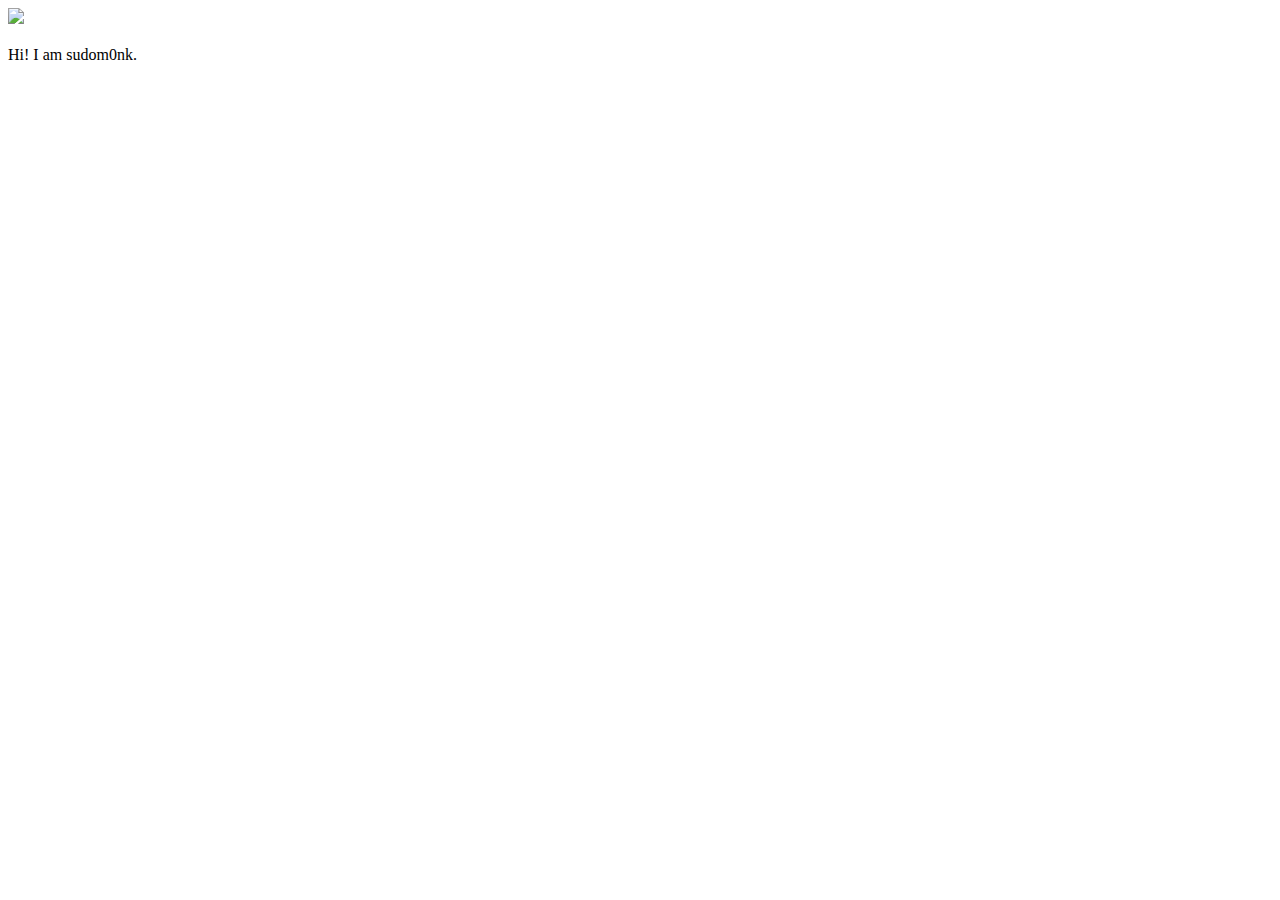
==== ui/index.html @ 88133e96 "edited index.html" ====
<!doctype html>
<html>
    <head>
        <link href="/ui/style.css" rel="stylesheet" />
    </head>
    <body>
        <div class="center">
            <img src="/ui/madi.png" class="img-medium"/>
        </div>
        <br>
        <div class="center text-big bold">
            Hi! I am sudom0nk.
        </div>
        <script type="text/javascript" src="/ui/main.js">
        </script>
    </body>
</html>
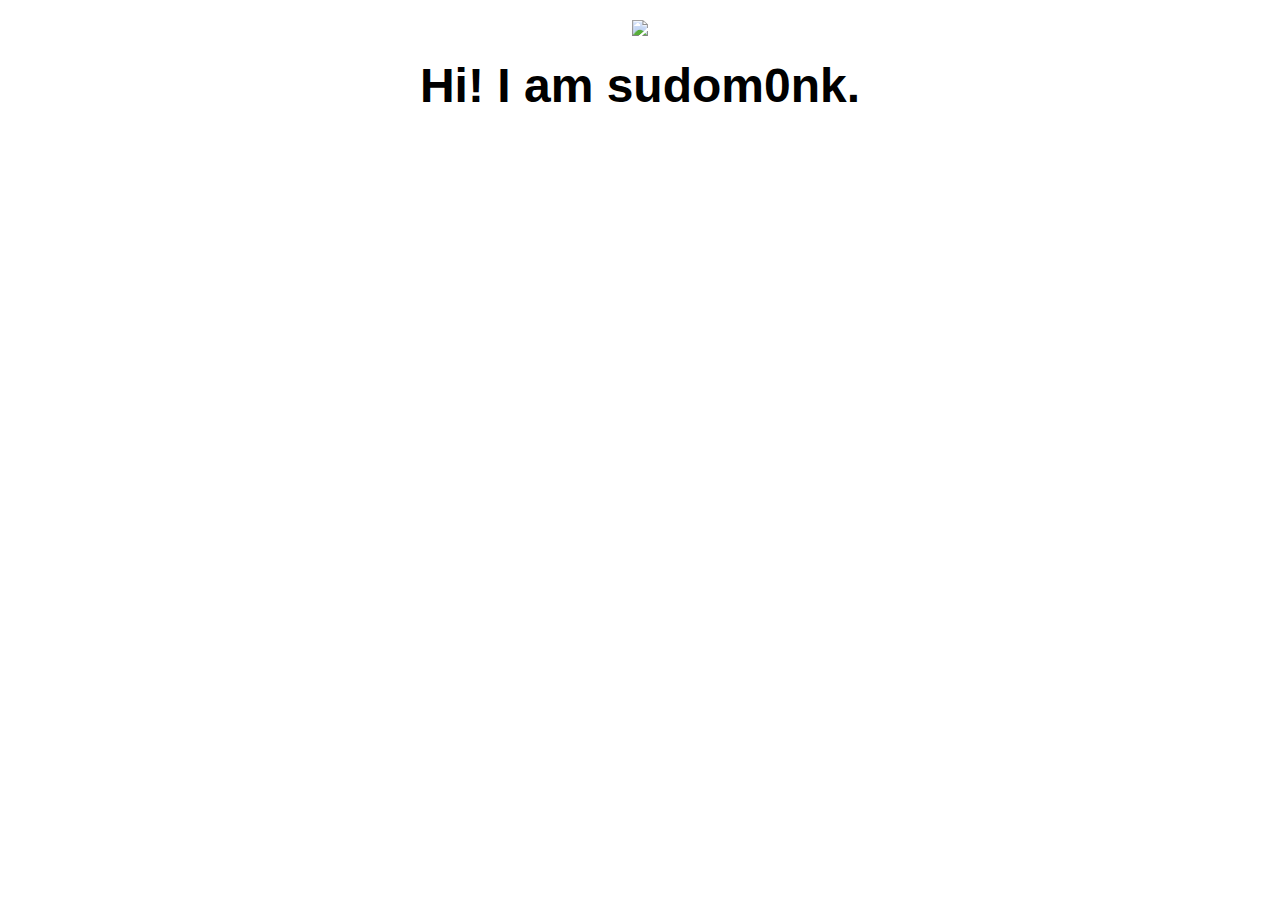
==== commit 36522896: "[imad-console] Updates ui/index.html" ====
--- a/ui/index.html
+++ b/ui/index.html
@@ -8,7 +8,7 @@
             <img src="/ui/madi.png" class="img-medium"/>
         </div>
         <br>
-        <div class="center text-big bold">
+        <div class="center text-big bold" id="main-text">
             Hi! I am sudom0nk.
         </div>
         <script type="text/javascript" src="/ui/main.js">
--- a/ui/style.css
+++ b/ui/style.css
@@ -0,0 +1,29 @@
+body {
+    font-family: sans-serif;
+    margin-top: 20px;
+}
+
+.center {
+    text-align: center;
+}
+
+.text-big {
+    font-size: 300%;
+}
+
+.bold {
+    font-weight: bold;
+}
+
+.img-medium {
+    height: 200px;
+}
+
+.container {
+	max-width: 800px;
+	margin: 0 auto;
+	color: #4d4d4d;
+	font-family: sans-serif;
+	padding-left: 20px;
+	padding-right: 20px;
+}
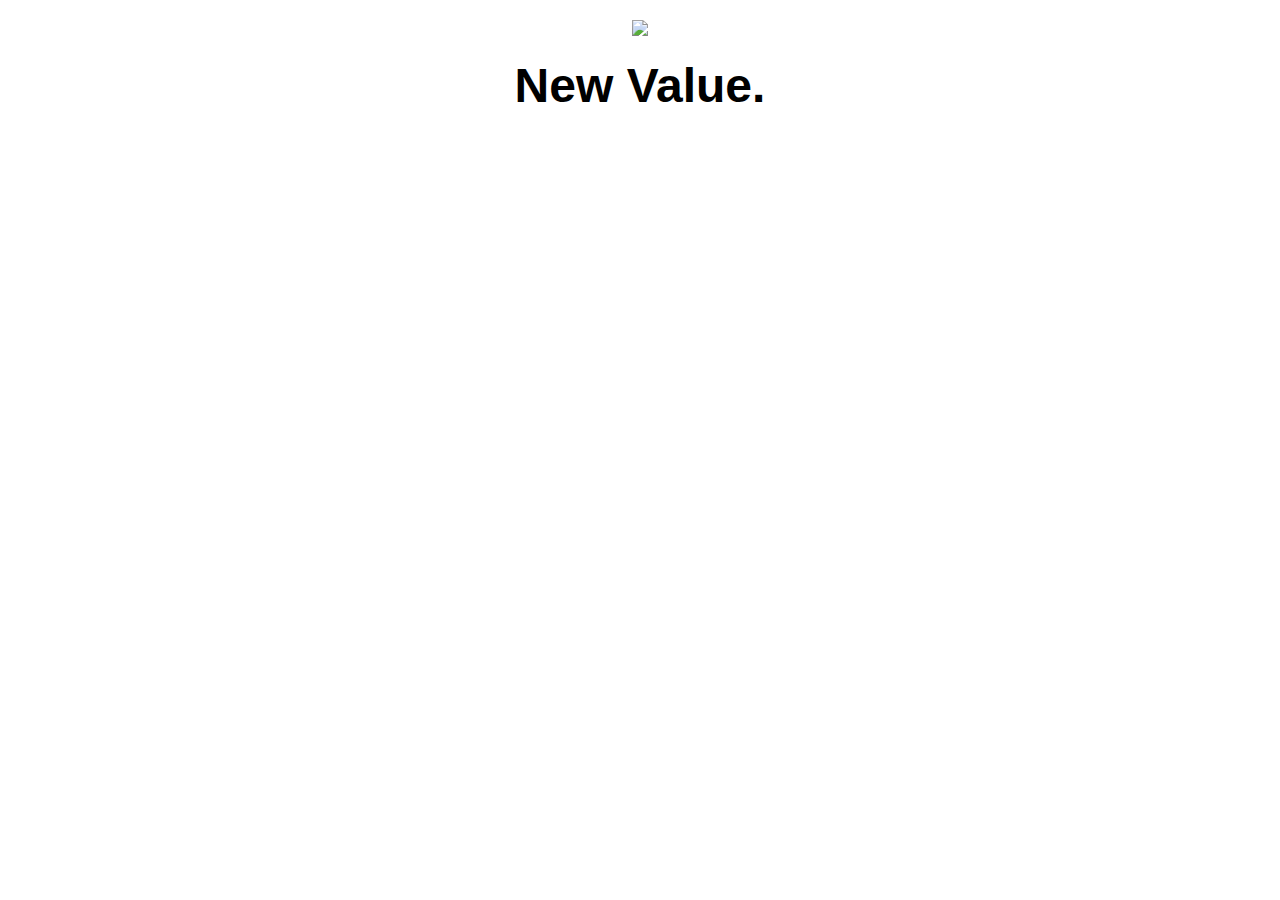
==== commit afbf3a69: "[imad-console] Updates ui/index.html" ====
--- a/ui/index.html
+++ b/ui/index.html
@@ -5,7 +5,7 @@
     </head>
     <body>
         <div class="center">
-            <img src="/ui/madi.png" class="img-medium"/>
+            <img src="/ui/madi.png" class="img-medium" id="madi"/>
         </div>
         <br>
         <div class="center text-big bold" id="main-text">
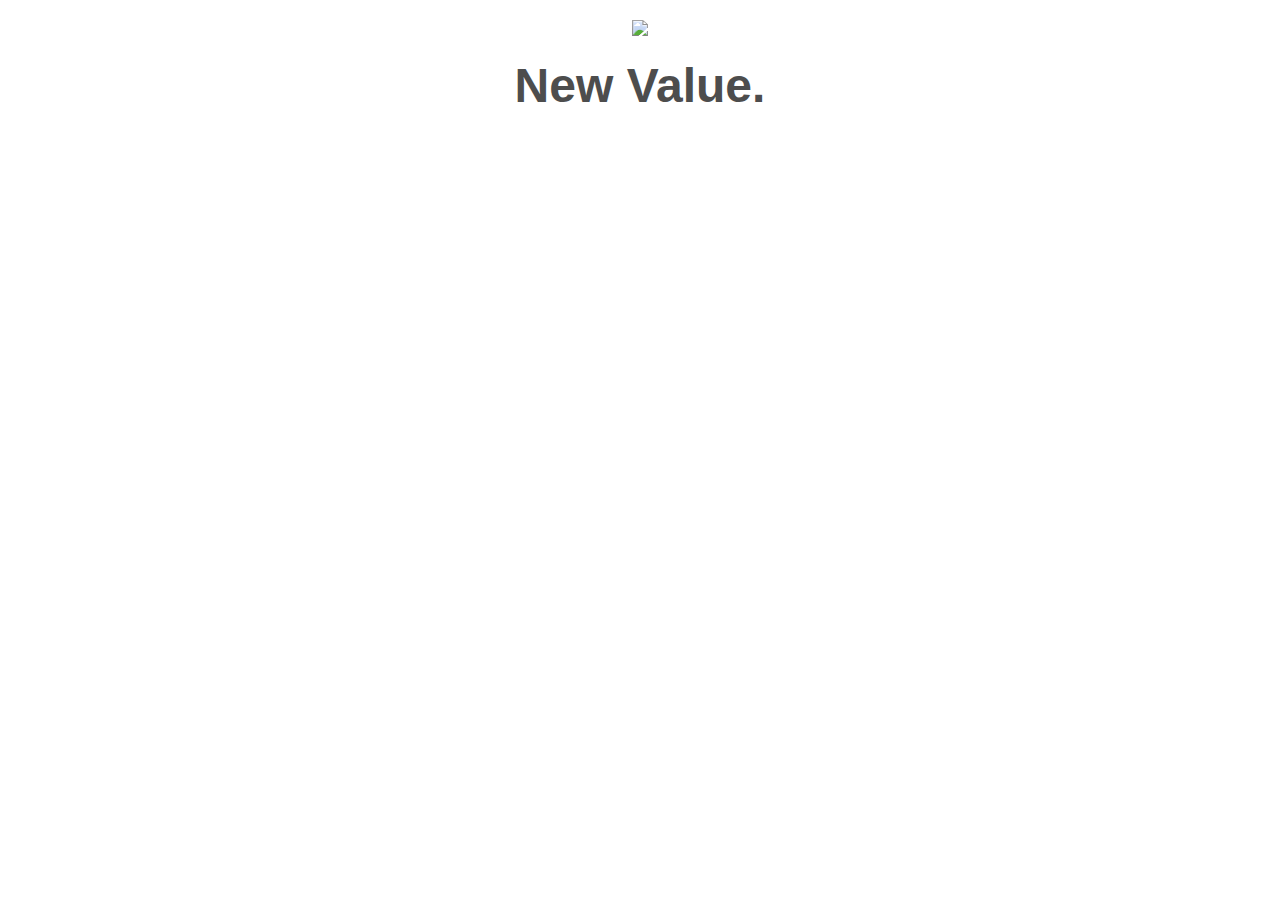
==== commit d56ddc59: "[imad-console] Updates ui/index.html" ====
--- a/ui/index.html
+++ b/ui/index.html
@@ -4,12 +4,14 @@
         <link href="/ui/style.css" rel="stylesheet" />
     </head>
     <body>
-        <div class="center">
-            <img src="/ui/madi.png" class="img-medium" id="madi"/>
-        </div>
-        <br>
-        <div class="center text-big bold" id="main-text">
-            Hi! I am sudom0nk.
+        <div class="container">
+            <div class="center">
+                <img src="http://www.zastavki.com/pictures/originals/2015/Anime_Green_and_red_sword_hero_Anime_Sword_Art_Online_098623_.jpg" class="img-medium" id="madi"/>
+            </div>
+            <br>
+            <div class="center text-big bold" id="main-text">
+                Hi! I am sudom0nk.
+            </div>
         </div>
         <script type="text/javascript" src="/ui/main.js">
         </script>
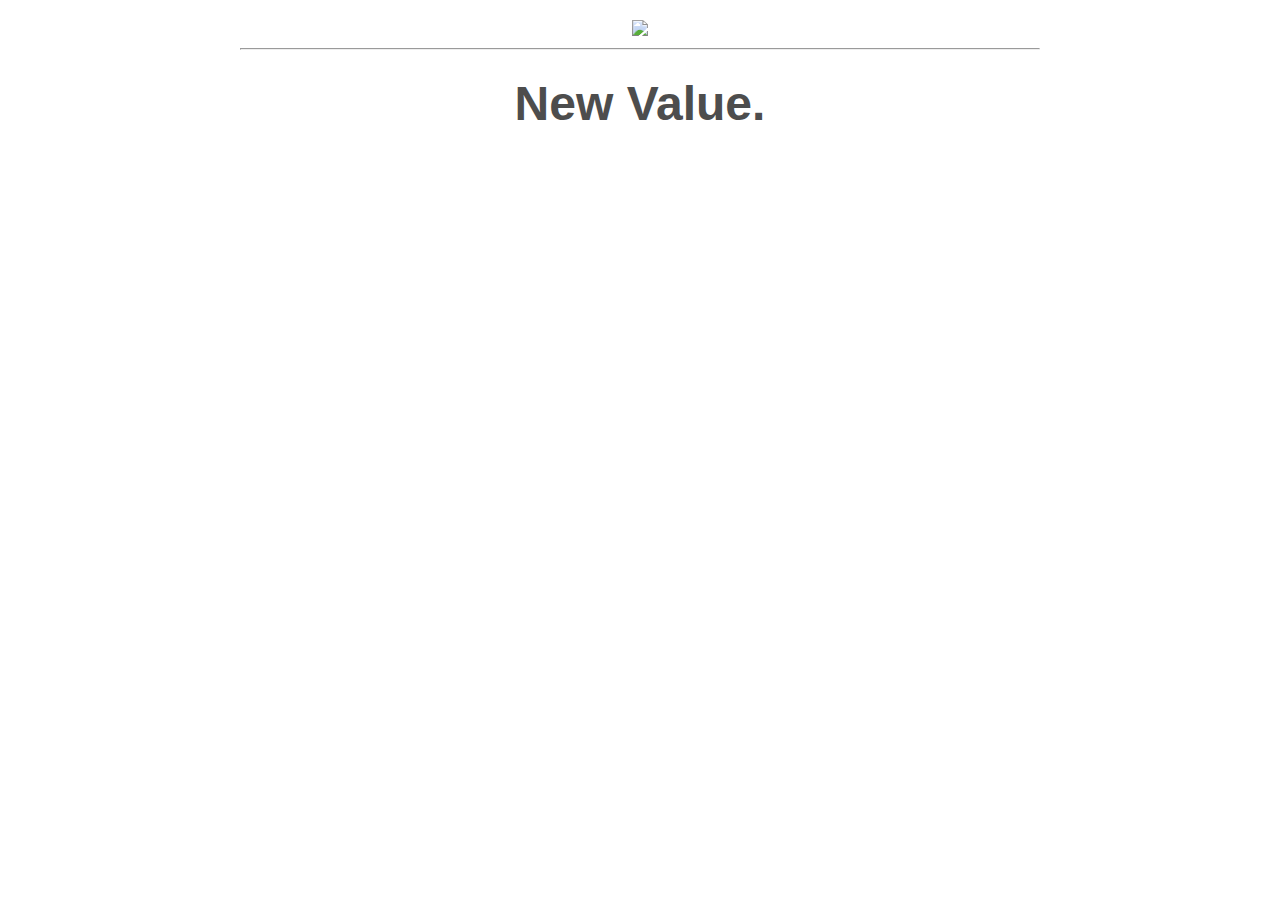
==== commit 7f5b3776: "[imad-console] Updates ui/index.html" ====
--- a/ui/index.html
+++ b/ui/index.html
@@ -8,6 +8,7 @@
             <div class="center">
                 <img src="http://www.zastavki.com/pictures/originals/2015/Anime_Green_and_red_sword_hero_Anime_Sword_Art_Online_098623_.jpg" class="img-medium" id="madi"/>
             </div>
+            <hr/>
             <br>
             <div class="center text-big bold" id="main-text">
                 Hi! I am sudom0nk.
